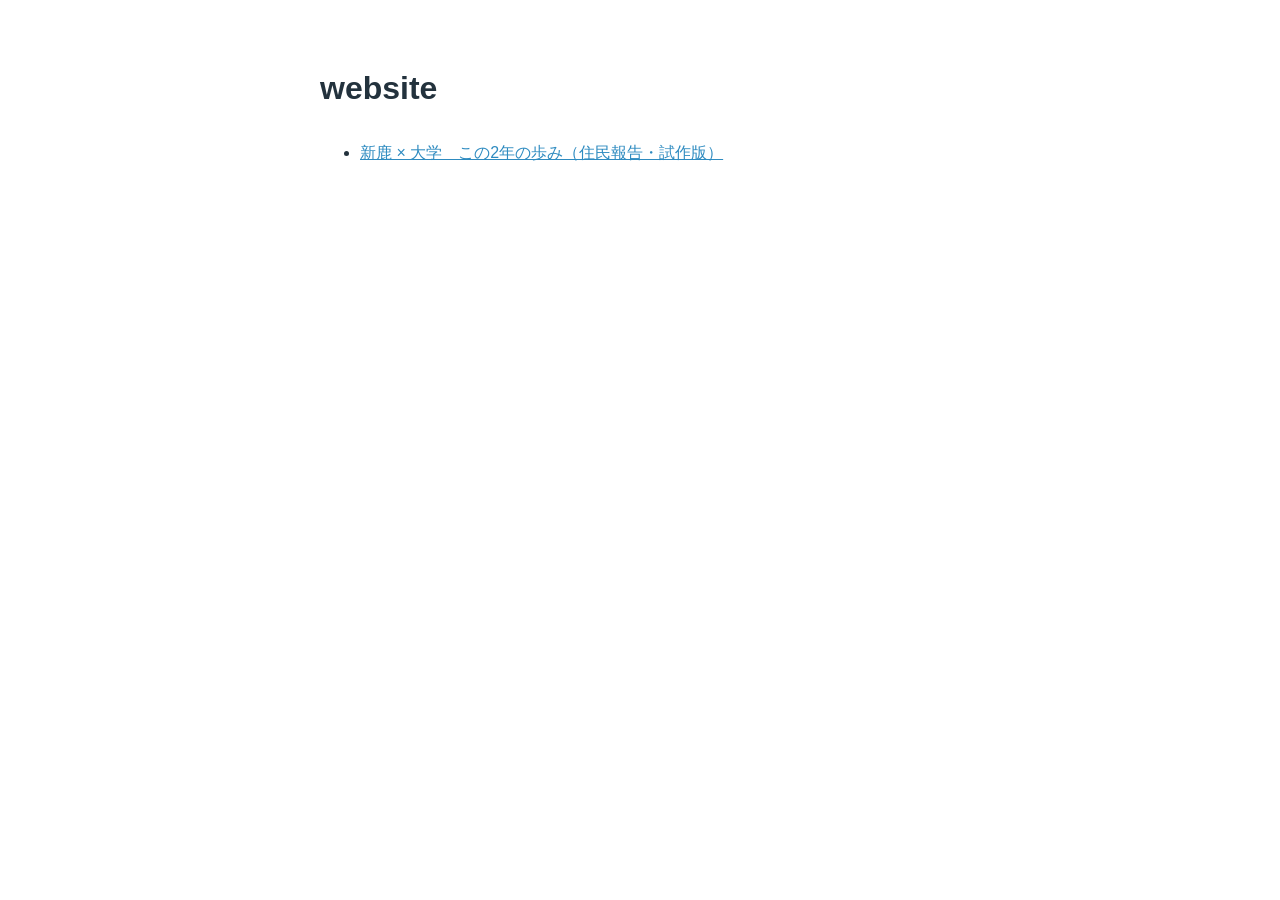
==== index.html @ 61eefae9 "Add niika community report site (試作版)" ====
<!DOCTYPE html><html lang="ja"><head><meta charset="UTF-8"><meta name="robots" content="noindex"><title>website</title><style>body{font-family:-apple-system,"Hiragino Sans",sans-serif;max-width:640px;margin:60px auto;padding:0 20px;line-height:1.8;color:#23323d}a{color:#2e8bc0}</style></head><body><h1>website</h1><ul><li><a href="./niika/">新鹿 × 大学　この2年の歩み（住民報告・試作版）</a></li></ul></body></html>
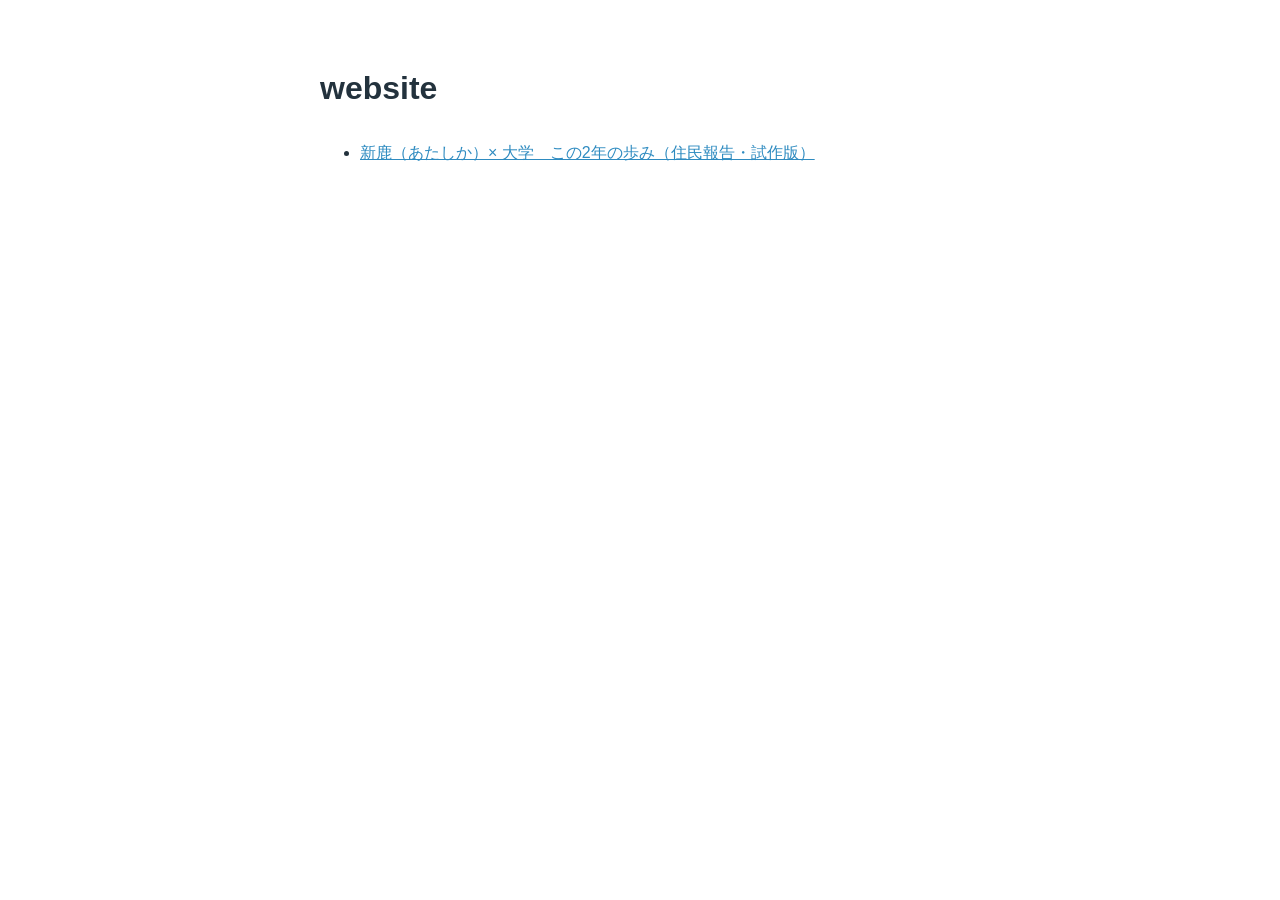
==== commit 6b50ae72: "Rename niika -> atashika (correct reading of 新鹿)" ====
--- a/index.html
+++ b/index.html
@@ -1 +1 @@
-<!DOCTYPE html><html lang="ja"><head><meta charset="UTF-8"><meta name="robots" content="noindex"><title>website</title><style>body{font-family:-apple-system,"Hiragino Sans",sans-serif;max-width:640px;margin:60px auto;padding:0 20px;line-height:1.8;color:#23323d}a{color:#2e8bc0}</style></head><body><h1>website</h1><ul><li><a href="./niika/">新鹿 × 大学　この2年の歩み（住民報告・試作版）</a></li></ul></body></html>
+<!DOCTYPE html><html lang="ja"><head><meta charset="UTF-8"><meta name="robots" content="noindex"><title>website</title><style>body{font-family:-apple-system,"Hiragino Sans",sans-serif;max-width:640px;margin:60px auto;padding:0 20px;line-height:1.8;color:#23323d}a{color:#2e8bc0}</style></head><body><h1>website</h1><ul><li><a href="./atashika/">新鹿（あたしか）× 大学　この2年の歩み（住民報告・試作版）</a></li></ul></body></html>
